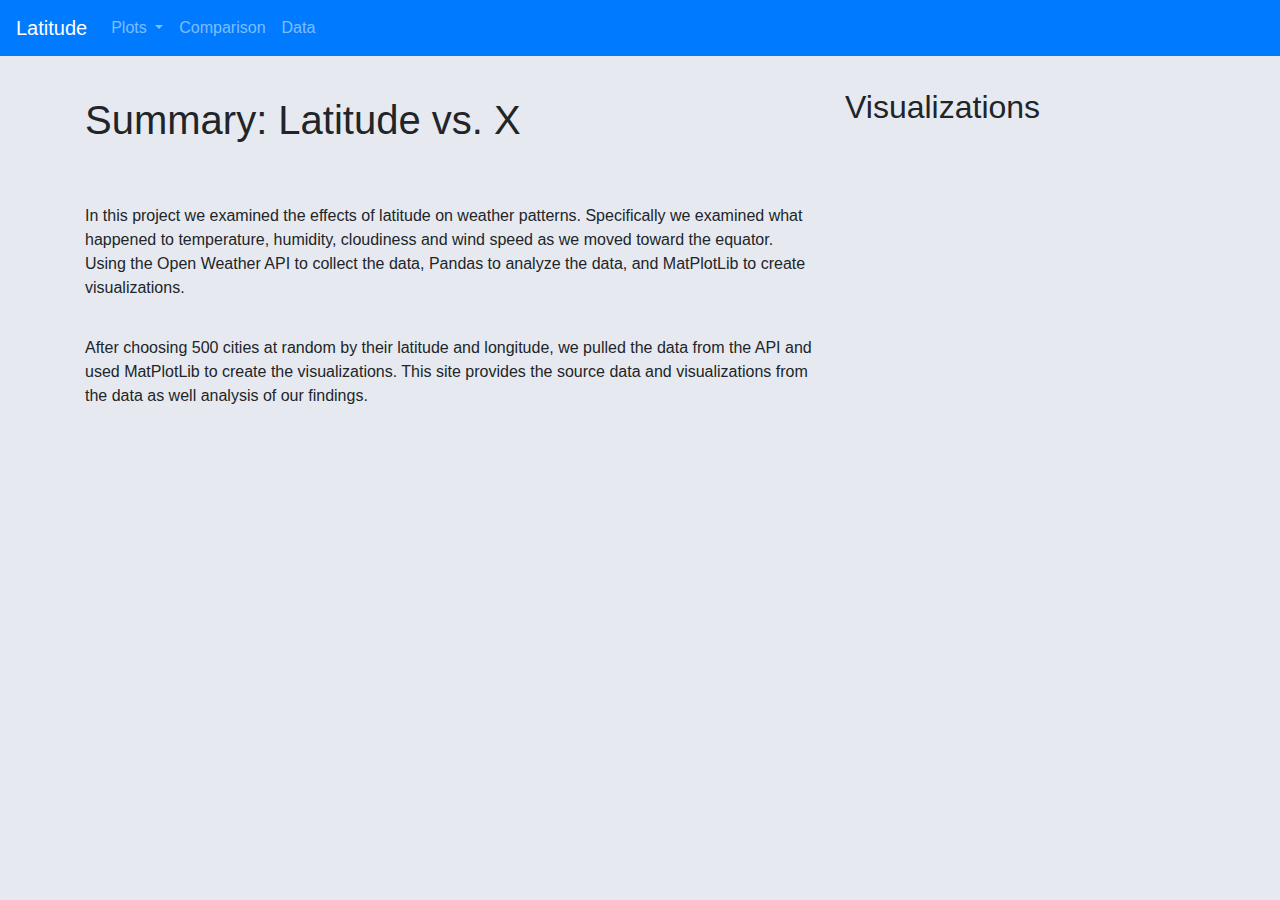
==== index.html @ 4354209d "added files" ====
<!doctype html>
<html lang="en">
  <head>
    <title>Latitude</title>
    <!-- Required meta tags -->
    <meta charset="utf-8">
    <meta name="viewport" content="width=device-width, initial-scale=1, shrink-to-fit=no">

    <!-- Bootstrap CSS -->
    <link rel="stylesheet" href="https://stackpath.bootstrapcdn.com/bootstrap/4.3.1/css/bootstrap.min.css" integrity="sha384-ggOyR0iXCbMQv3Xipma34MD+dH/1fQ784/j6cY/iJTQUOhcWr7x9JvoRxT2MZw1T" crossorigin="anonymous">
    <link rel="stylesheet" type="text/css" href="custom.css">
  </head>

  <header>
        <nav class="navbar navbar-expand-md navbar-dark bg-primary">
                <a class="navbar-brand" href="index.html">Latitude</a>
                <button class="navbar-toggler" type="button" data-toggle="collapse" data-target="#collapsingNavbarSm">
                    <span class="navbar-toggler-icon"></span>
                </button>
                <div class="navbar-collapse collapse" id="collapsingNavbarSm">
                    <ul class="navbar-nav">
                        <li class="nav-item dropdown">
                            <a class="nav-link dropdown-toggle" href="#" id="navbarDropdownMenuLink" data-toggle="dropdown" aria-haspopup="true" aria-expanded="false">
                              Plots
                            </a>
                            <div class="dropdown-menu" aria-labelledby="navbarDropdownMenuLink">
                              <a class="dropdown-item" href="temp.html">Temperature</a>
                              <a class="dropdown-item" href="humidity.html">Humidity</a>
                              <a class="dropdown-item" href="wind.html">Wind</a>
                              <a class="dropdown-item" href="cloudiness.html">Cloudiness</a>
                            </div>
                        </li>
                        <li class="nav-item">
                            <a class="nav-link" href="comparison.html">Comparison</a>
                        </li>
                        <li class="nav-item">
                            <a class="nav-link" href="data.html">Data</a>
                        </li>
                        
                    </ul>
                </div>
            </nav>
  </header>

  <body>
    <div class="container">
        <div class="row">    
            <div class="col-md-8"> 
                <h1>Summary: Latitude vs. X</h1>   
                <img id='p-image' src="/HW9-Web/images/lat_temp_plot.png" width=200px alt="">
                <p>
                    In this project we examined the effects of latitude on weather patterns. Specifically 
                    we examined what happened to temperature, humidity, cloudiness and wind speed as we moved 
                    toward the equator.  Using the Open Weather API to collect the data, Pandas to analyze the 
                    data, and MatPlotLib to create visualizations.
                </p>
                <p>
                    After choosing 500 cities at random by their latitude and longitude, we pulled the data 
                    from the API and used MatPlotLib to create the visualizations. This site provides the source 
                    data and visualizations from the data as well analysis of our findings.
                </p>
            </div>
            <div class="col-md-4">
                <h2>Visualizations</h2>
                <div class="row">    
                    <div class="col-md-6">   
                        <a href="temp.html"><img src="/HW9-Web/images/lat_temp_plot.png" style="width:200px" title="Latitude vs. Temperature" alt=""></a>
                    </div>
                    <div class="col-md-6">
                        <a href="cloudiness.html"><img src="/HW9-Web/images/lat_cloudiness_plot.png" style="width:200px" title="Latitude vs. Cloudiness" alt=""></a>
                    </div>
        
                </div>
                <div class="row">    
                    <div class="col-md-6">   
                        <a href="humidity.html"><img src="/HW9-Web/images/lat_humidity_plot.png" style="width:200px" title="Latitude vs. Humidity" alt=""></a>    
                    </div>
                    <div class="col-md-6">               
                        <a href="wind.html"><img src="/HW9-Web/images/lat_wind_plot.png" style="width:200px" title="Latitude vs. Wind" alt=""></a>    
                    </div>

            </div>

        </div>






    </div>


    <!-- Optional JavaScript -->
    <!-- jQuery first, then Popper.js, then Bootstrap JS -->
    <script src="https://code.jquery.com/jquery-3.3.1.slim.min.js" integrity="sha384-q8i/X+965DzO0rT7abK41JStQIAqVgRVzpbzo5smXKp4YfRvH+8abtTE1Pi6jizo" crossorigin="anonymous"></script>
    <script src="https://cdnjs.cloudflare.com/ajax/libs/popper.js/1.14.7/umd/popper.min.js" integrity="sha384-UO2eT0CpHqdSJQ6hJty5KVphtPhzWj9WO1clHTMGa3JDZwrnQq4sF86dIHNDz0W1" crossorigin="anonymous"></script>
    <script src="https://stackpath.bootstrapcdn.com/bootstrap/4.3.1/js/bootstrap.min.js" integrity="sha384-JjSmVgyd0p3pXB1rRibZUAYoIIy6OrQ6VrjIEaFf/nJGzIxFDsf4x0xIM+B07jRM" crossorigin="anonymous"></script>
  </body>


</html>
---- custom.css ----
#p-image {
    float: left;
}

p {
    padding-top: 20px;
}

h1 {
    margin-top: 1em;
    margin-bottom: 1em;
}

h2 {
    margin-top: 1em;
    margin-bottom: 1em;
}

body {
    background: #e6eaf0;
}
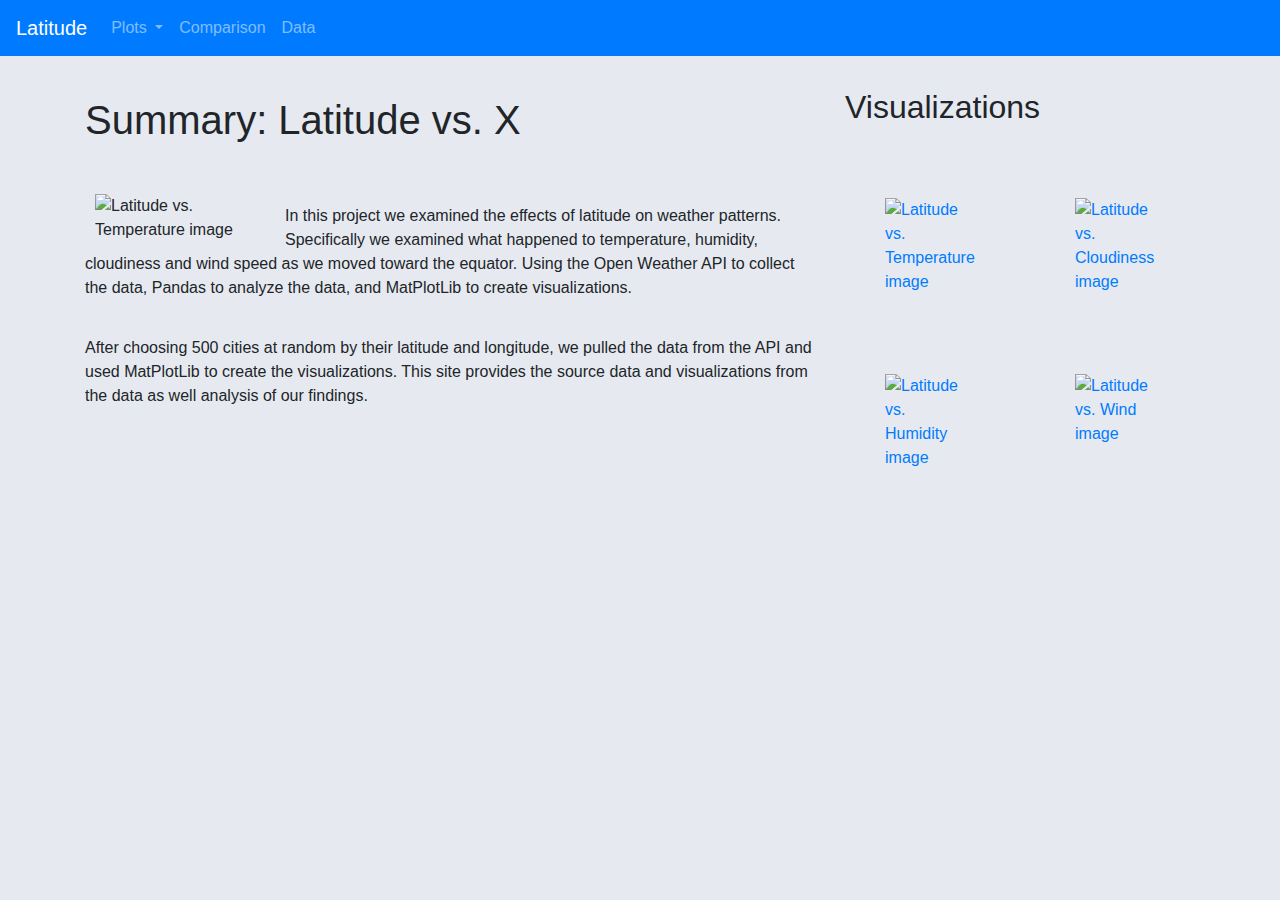
==== commit d9d7f9cc: "Add padding to imagesl" ====
--- a/index.html
+++ b/index.html
@@ -47,7 +47,7 @@
         <div class="row">    
             <div class="col-md-8"> 
                 <h1>Summary: Latitude vs. X</h1>   
-                <img id='p-image' src="/HW9-Web/images/lat_temp_plot.png" width=200px alt="">
+                <img id='p-image' src="/html-homework/images/lat_temp_plot.png" width=200px alt="Latitude vs. Temperature image">
                 <p>
                     In this project we examined the effects of latitude on weather patterns. Specifically 
                     we examined what happened to temperature, humidity, cloudiness and wind speed as we moved 
@@ -64,19 +64,19 @@
                 <h2>Visualizations</h2>
                 <div class="row">    
                     <div class="col-md-6">   
-                        <a href="temp.html"><img src="/HW9-Web/images/lat_temp_plot.png" style="width:200px" title="Latitude vs. Temperature" alt=""></a>
+                        <a href="temp.html"><img src="/html-homework/images/lat_temp_plot.png" style="width:200px" title="Latitude vs. Temperature" alt="Latitude vs. Temperature image"></a>
                     </div>
                     <div class="col-md-6">
-                        <a href="cloudiness.html"><img src="/HW9-Web/images/lat_cloudiness_plot.png" style="width:200px" title="Latitude vs. Cloudiness" alt=""></a>
+                        <a href="cloudiness.html"><img src="/html-homework/images/lat_cloudiness_plot.png" style="width:200px" title="Latitude vs. Cloudiness" alt="Latitude vs. Cloudiness image"></a>
                     </div>
         
                 </div>
                 <div class="row">    
                     <div class="col-md-6">   
-                        <a href="humidity.html"><img src="/HW9-Web/images/lat_humidity_plot.png" style="width:200px" title="Latitude vs. Humidity" alt=""></a>    
+                        <a href="humidity.html"><img src="/html-homework/images/lat_humidity_plot.png" style="width:200px" title="Latitude vs. Humidity" alt="Latitude vs. Humidity image"></a>    
                     </div>
                     <div class="col-md-6">               
-                        <a href="wind.html"><img src="/HW9-Web/images/lat_wind_plot.png" style="width:200px" title="Latitude vs. Wind" alt=""></a>    
+                        <a href="wind.html"><img src="/html-homework/images/lat_wind_plot.png" style="width:200px" title="Latitude vs. Wind" alt="Latitude vs. Wind image"></a>    
                     </div>
 
             </div>
--- a/custom.css
+++ b/custom.css
@@ -1,5 +1,6 @@
 #p-image {
     float: left;
+    padding: 10px;
 }
 
 p {
@@ -19,3 +20,7 @@
 body {
     background: #e6eaf0;
 }
+
+img {
+    padding: 40px;
+}
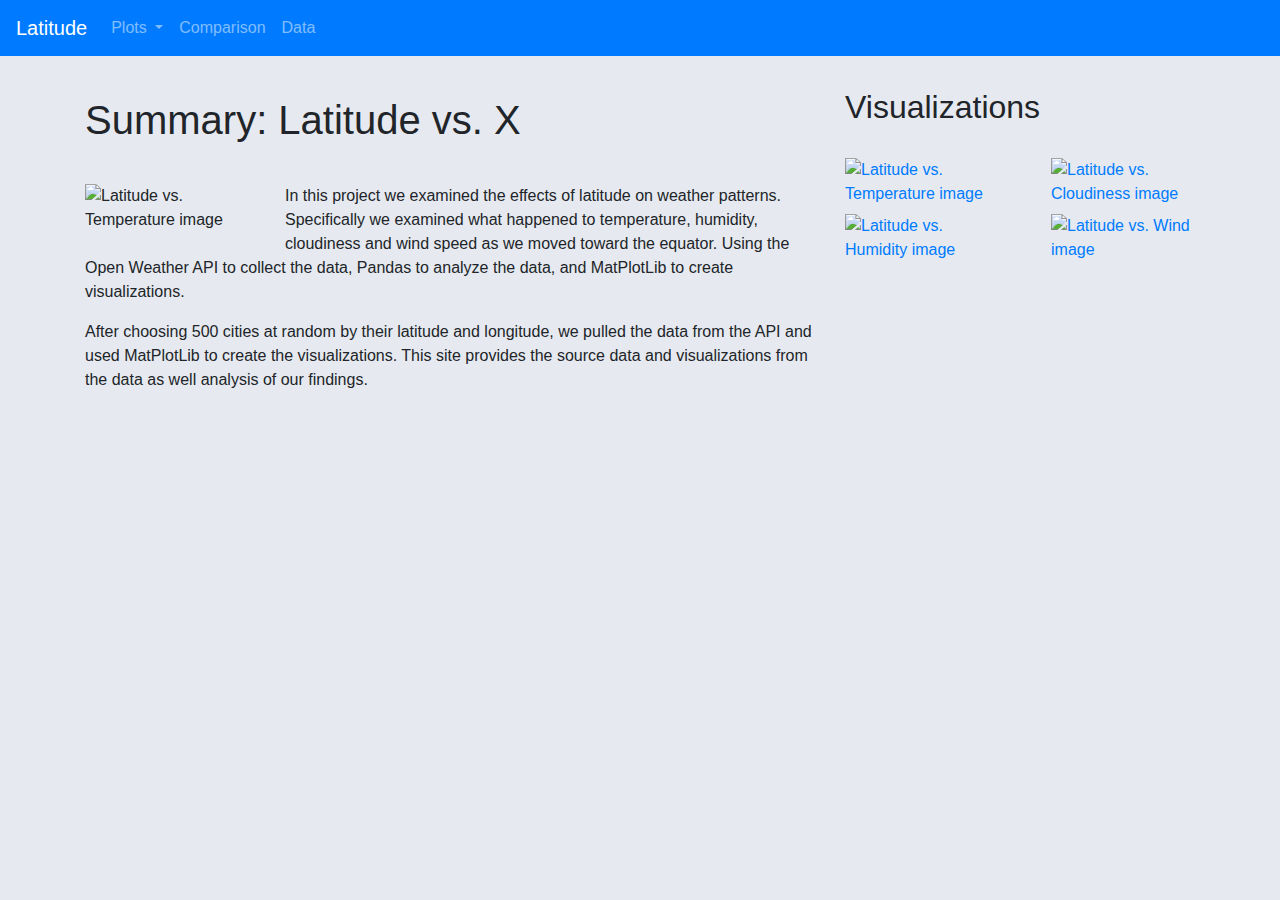
==== commit 8174331a: "Add padding to images - Final" ====
--- a/index.html
+++ b/index.html
@@ -64,21 +64,23 @@
                 <h2>Visualizations</h2>
                 <div class="row">    
                     <div class="col-md-6">   
-                        <a href="temp.html"><img src="/html-homework/images/lat_temp_plot.png" style="width:200px" title="Latitude vs. Temperature" alt="Latitude vs. Temperature image"></a>
+                        <div class='pr-3 pb-1'>
+                            <a href="temp.html"><img src="/html-homework/images/lat_temp_plot.png" style="width:200px" title="Latitude vs. Temperature" alt="Latitude vs. Temperature image"></a>
+                        </div>
                     </div>
                     <div class="col-md-6">
-                        <a href="cloudiness.html"><img src="/html-homework/images/lat_cloudiness_plot.png" style="width:200px" title="Latitude vs. Cloudiness" alt="Latitude vs. Cloudiness image"></a>
+                        <div class='pb-1 pl-3'><a href="cloudiness.html"><img src="/html-homework/images/lat_cloudiness_plot.png" style="width:200px" title="Latitude vs. Cloudiness" alt="Latitude vs. Cloudiness image"></a></div>
                     </div>
         
                 </div>
                 <div class="row">    
                     <div class="col-md-6">   
-                        <a href="humidity.html"><img src="/html-homework/images/lat_humidity_plot.png" style="width:200px" title="Latitude vs. Humidity" alt="Latitude vs. Humidity image"></a>    
+                        <div class='pr-3 pt-1'><a href="humidity.html"><img src="/html-homework/images/lat_humidity_plot.png" style="width:200px" title="Latitude vs. Humidity" alt="Latitude vs. Humidity image"></a></div>    
                     </div>
                     <div class="col-md-6">               
-                        <a href="wind.html"><img src="/html-homework/images/lat_wind_plot.png" style="width:200px" title="Latitude vs. Wind" alt="Latitude vs. Wind image"></a>    
+                        <div class='pt-1 pl-3'><a href="wind.html"><img src="/html-homework/images/lat_wind_plot.png" style="width:200px" title="Latitude vs. Wind" alt="Latitude vs. Wind image"></a></div>  
                     </div>
-
+                </div>
             </div>
 
         </div>
--- a/custom.css
+++ b/custom.css
@@ -1,10 +1,11 @@
 #p-image {
     float: left;
-    padding: 10px;
+    padding-right: 10px;
+    padding-bottom: 10px;
 }
 
 p {
-    padding-top: 20px;
+    padding-top: 0px;
 }
 
 h1 {
@@ -22,5 +23,5 @@
 }
 
 img {
-    padding: 40px;
+    padding: 0px;
 }
